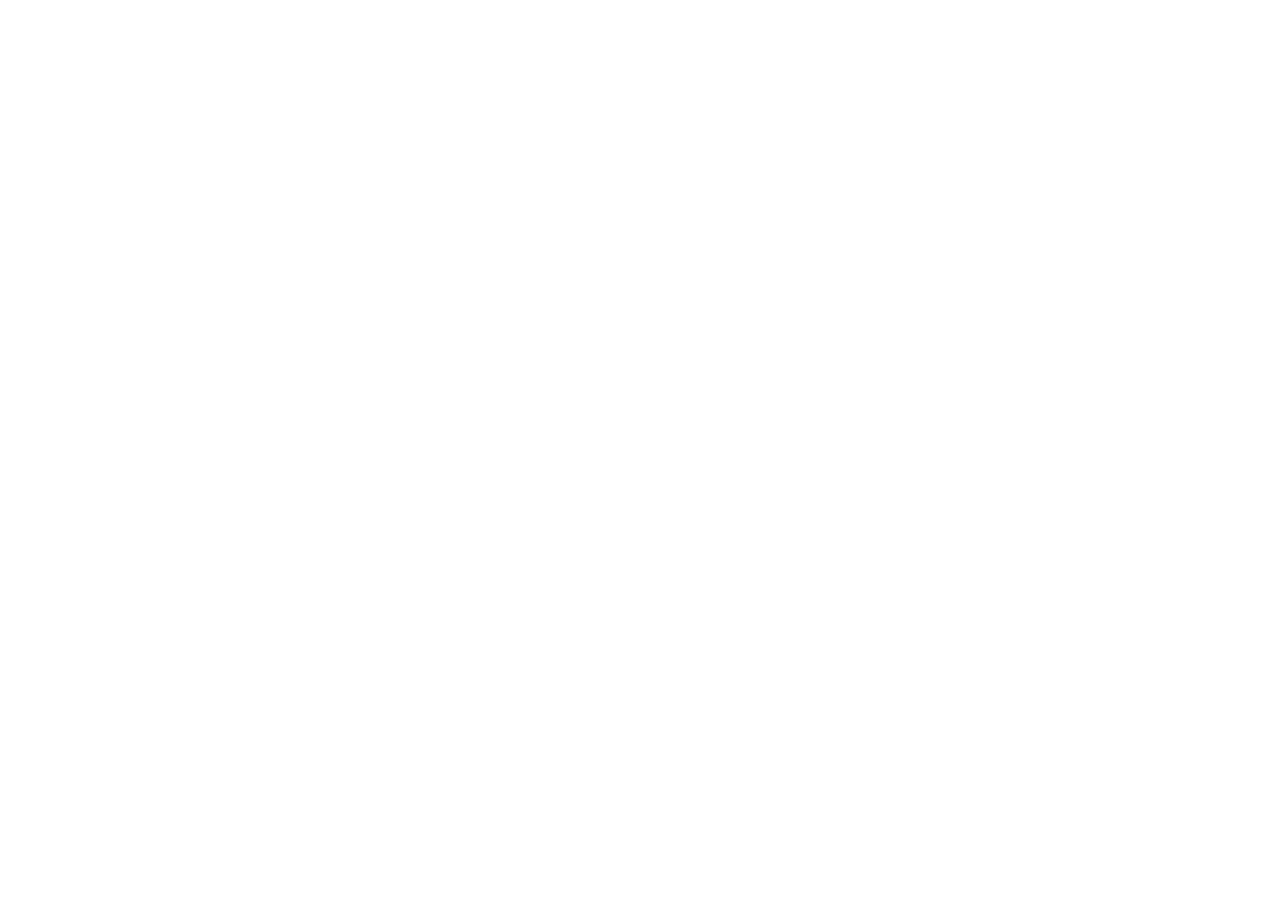
==== play-video.html @ facead59 "inatial play video" ====
<!DOCTYPE html>
<html lang="en">
<head>
    <meta charset="UTF-8">
    <meta http-equiv="X-UA-Compatible" content="IE=edge">
    <meta name="viewport" content="width=device-width, initial-scale=1.0">
    <title>Play Video by vidtube.com</title>

    <!-- ------css sit------- -->
    <link rel="stylesheet" href="style.css">
    <!-- ------css sit------- -->
</head>
<body>
    
</body>
</html>
---- style.css ----
*{
    margin: 0;
    padding: 0;
    font-family: 'poppins', sans-serif;
    box-sizing: border-box;
}
a{
    text-decoration: none;
    color: #5a5a5a;
}
img{
    cursor: pointer;
}

.common-flex{
    display: flex;
    align-items: center;
}
/* ------nav style start here------ */
header{
    position: fixed;
    width: 100%;
}

nav{
    display: flex;
    align-items: center;
    padding: 10px 2%;
    justify-content: space-between;
    top: 0;
    z-index: 100;   
    background: #fff;
    box-shadow: 0 0 10px rgba(0, 0, 0, 0.2);
}
.nav-right img{
    width: 22px;
    margin-right: 10px;
}
.nav-right .user-img{
    width: 35px;
    border-radius: 50%;
    margin-right: 0;
}
.nav-left .menu-icon{
    width: 22px;
    margin-right: 25px;
}
.nav-left .logo{
    width: 120px;
}
.nav-medel .mic-icon{
    width: 18px;
}
.nav-medel .serch-box{
    background-color: #5a5a5a;
    margin-right: 15px;
}
.nav-medel .serch-box input{
    width: 350px;
    height: 33px;
    padding: 5px;
    background-color: #fff;
    border: 0;
    outline: 0;  
    margin: 1px 2px;
    font-size: 15px;
    border-radius: 2px;
} 

.nav-medel .serch-box img{
    width: 18px;
    margin: 5px 15px;

}
/* ------nav style end here------ */

/* -------sidebar start--------- */
.sidebar{
    width: 15%;
    height: 100vh;
    position: fixed;
    background: #fff;
    top: 0;
    margin-top: 65px;
    padding-top: 10px;
    margin-left: 15px;
}
.soartcut-links a img{
    width: 20px;
    margin-right: 20px;
}
.soartcut-links a{
    display: flex;
    align-items: center;
    width: fit-content;
    margin-bottom: 20px;
    flex-wrap: wrap;
}
.soartcut-links a:first-child{
    color: #ed3833;
}
.soartcut-links hr{
    border: 0;
    height: 1px;
    background-color: #ccc;
    width: 85%;
}
.subscrivbed-list h3{
    font-size: 13px;
    color: #5a5a5a;
    margin: 20px 0;
}
.subscrivbed-list a{
    display: flex;
    align-items: center;
    width: fit-content;
    margin-bottom: 20px;
    flex-wrap: wrap;
}
.subscrivbed-list a img{
    width: 25px;
    border-radius: 50%;
    margin-right: 15px;
}
.small-sidebar{
    width: 5%;
}
.small-sidebar a p{
    display: none;
}
.small-sidebar h3{
    display: none;
}
.small-sidebar hr{
    width: 50%;
    margin-bottom: 25px;
}
/* -------sidebar end--------- */

/* ---------contener start------ */
.container{
    background-color: #f9f9f9;
    padding-left: 17%;
    padding-right: 2%;
    padding-top: 65px;
    padding-bottom: 20px;
}
.large-container{
    padding-left: 7%;
}
.banner{
    width: 100%;
}
.banner img{
    width: 100%;
    border-radius: 8px;
}
.list-container{
    display: grid;
    grid-column-gap: 16px;
    grid-row-gap: 30px;
    grid-template-columns: repeat(auto-fit, minmax(250px, 1fr));
    margin-top: 15px;
}
.vid-list .thumbnail{
    width: 100%;
    border-radius: 5px;
}
.vid-list .common-flex{
    align-items: flex-start;
    margin-top: 7px;
}
.vid-list .common-flex img{
    width: 35px;
    border-radius: 50%;
    margin-right: 10px;
}
.vid-info{
    color: #5a5a5a;
    font-size: 14px;
}
.vid-info a{
    color: #000;
    font-weight: 600;
    display: block;
    margin-bottom: 5px;
}
/* ---------contener end------ */

/* ----responsive---- */
@media (max-width: 900px){
   
    .container, .large-container{
        padding-left: 7%;
        padding-right: 5%;
    }
    
    .nav-right .user-img{
        display: block;
    }
}
@media (max-width:768px) {
    .menu-icon{
        display: none;
    }
    .sidebar{
        display: none;
    }
    .nav-right img{
        display: none;
    }
}
@media (max-width:668px) {
    
    .nav-medel .serch-box input{
        width: 200px;
        padding: 5px;
       
    } 
    .nav-right img{
        display: block;
    }
}
@media (max-width:560px) {
    
    .nav-medel .serch-box input{
        display: none;
    } 
    .nav-right img{
        display: block;
        width: 17px;
    }
    .nav-left .logo{
        width: 90px;
    }
    .nav-medel .serch-box img{
        display: none;
    }
    .container{
        padding-left: 3%;
    }
    .nav-right .user-img{
        width: 30px;
    }
    .nav-medel .mic-icon{
        width: 15px;
    }
    .container .banner img{
        width: 100%;
        height: 90px;
        border-radius: 3px;
    }
}
/* ----responsive---- */
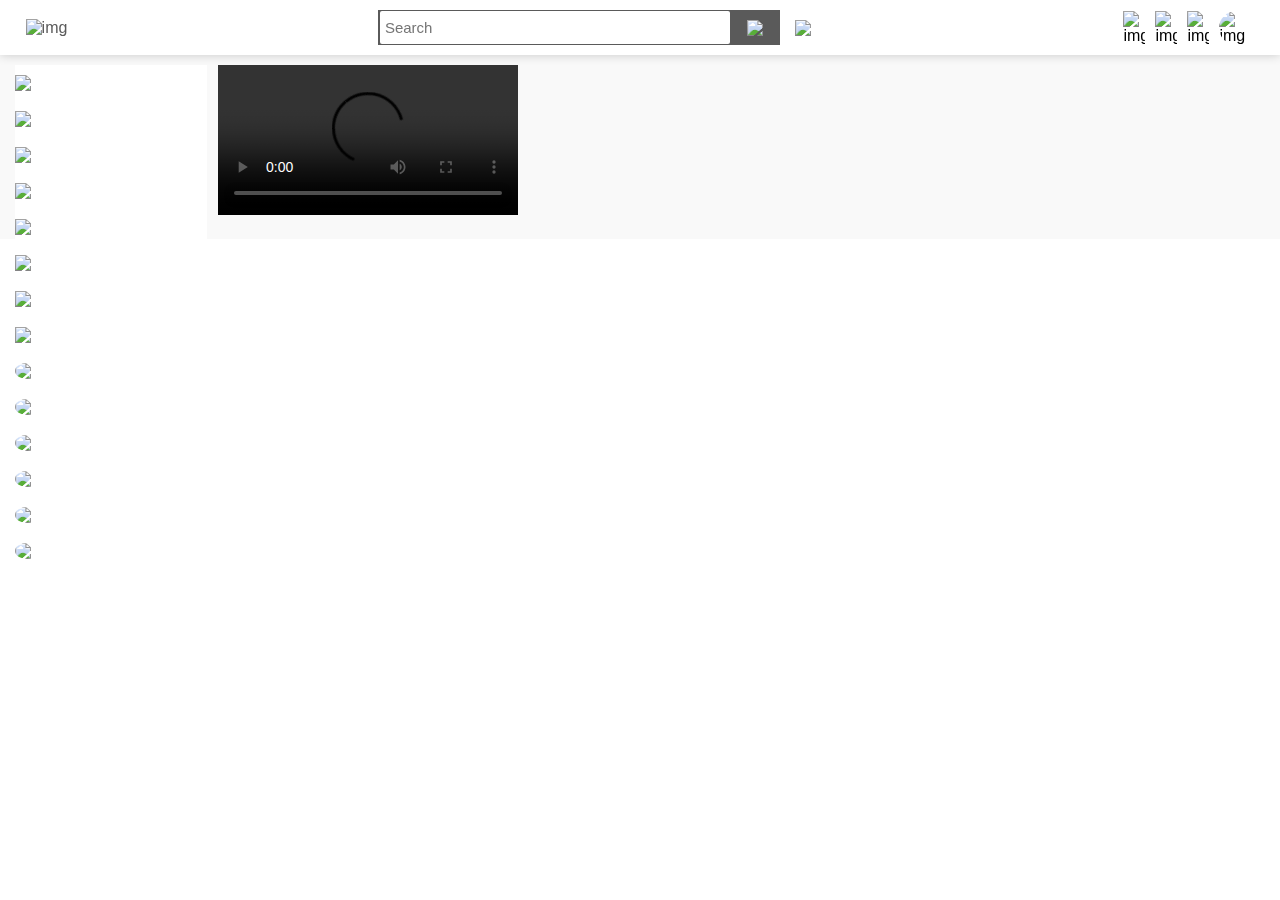
==== commit 42650a2d: "video add" ====
--- a/play-video.html
+++ b/play-video.html
@@ -11,6 +11,99 @@
     <!-- ------css sit------- -->
 </head>
 <body>
-    
+    <header>
+        <nav>
+          <div class="nav-left common-flex">
+           
+            <a href="index.html"
+              ><img src="media/logo.png" alt="img" class="logo"
+            /></a>
+          </div>
+          <div class="nav-medel common-flex">
+            <div class="serch-box common-flex">
+              <input type="text" placeholder="Search" />
+              <img src="media/search.png" />
+            </div>
+            <img src="media/voice-search.png" class="mic-icon" />
+          </div>
+          <div class="nav-right common-flex">
+            <img src="media/upload.png" alt="img" />
+            <img src="media/more.png" alt="img" />
+            <img src="media/notification.png" alt="img" />
+            <img src="media/Jack.png" alt="img" class="user-img" />
+          </div>
+        </nav>
+      </header>
+      <!-- ---------nav end--------- -->
+
+      <main>
+          <!-- -------side bar-------- -->
+          <div class="sidebar">
+            <div class="soartcut-links">
+              <a href="index.html"
+                ><img src="media/home.png" />
+                </a
+              >
+              <a href="#"
+                ><img src="media/explore.png" />
+              </a>
+              <a href="#"
+                ><img src="media/subscriprion.png" />
+              </a>
+              <a href="#"
+                ><img src="media/library.png" />
+              </a>
+              <a href="#"
+                ><img src="media/history.png" />
+              </a>
+              <a href="#"
+                ><img src="media/playlist.png" />
+              </a>
+              <a href="#"
+                ><img src="media/messages.png" />
+              </a>
+              <a href="#"
+                ><img src="media/show-more.png" />
+              </a>
+            
+            </div>
+            <div class="subscrivbed-list">
+              <a href="#"
+                ><img src="media/simon.png" />
+              </a>
+              <a href="#"
+                ><img src="media/tom.png" />
+              </a>
+              <a href="#"
+                ><img src="media/megan.png" />
+              </a>
+              <a href="#"
+                ><img src="media/cameron.png" />
+              </a>
+              <a href="#"
+                ><img src="media/Jack.png" />
+              </a>
+              <a href="#"
+                ><img src="media/tom.png" />
+              </a>
+            </div>
+          </div>
+          <!-- -------side bar-------- -->
+
+          <!-- --------main content-------- -->
+          <div class="container">
+              <div class="row">
+                  <div class="play-video">
+                      <video src="media/video.mp4" type="video/mp4" controls autoplay></video>
+                  </div>
+              </div>
+          </div>
+          <!-- --------main content-------- -->
+      </main>
+
+      <!-- -------javascript-------- -->
+        <script src="script.js"></script>
+      <!-- -------javascript-------- -->
+  
 </body>
 </html>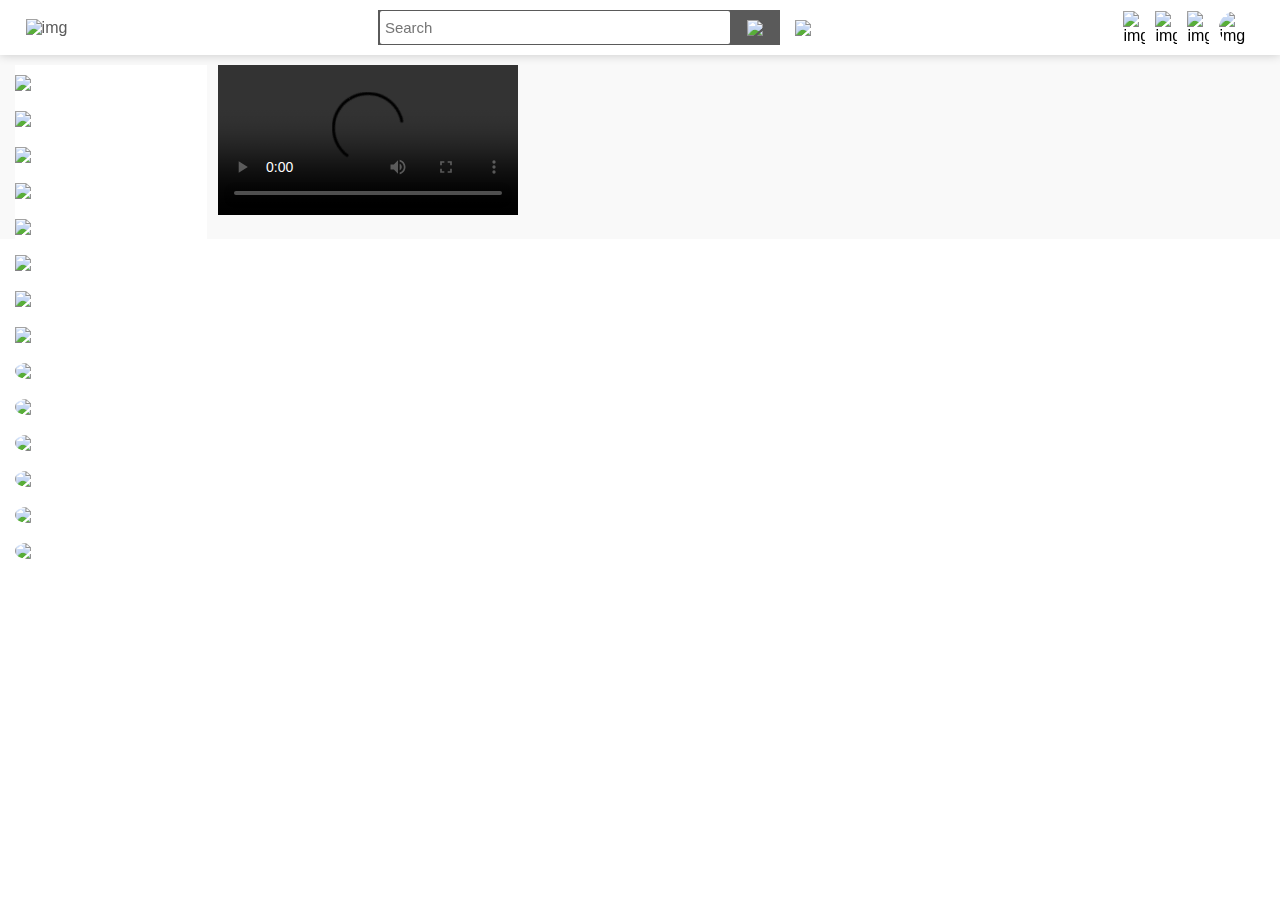
==== commit 90153371: "add play-conteniar and 2 div in row class" ====
--- a/play-video.html
+++ b/play-video.html
@@ -38,7 +38,7 @@
 
       <main>
           <!-- -------side bar-------- -->
-          <div class="sidebar">
+          <div class="sidebar play-saidbar">
             <div class="soartcut-links">
               <a href="index.html"
                 ><img src="media/home.png" />
@@ -91,11 +91,12 @@
           <!-- -------side bar-------- -->
 
           <!-- --------main content-------- -->
-          <div class="container">
+          <div class="container play-container">
               <div class="row">
                   <div class="play-video">
                       <video src="media/video.mp4" type="video/mp4" controls autoplay></video>
                   </div>
+                  <div class="right-saidbar"></div>
               </div>
           </div>
           <!-- --------main content-------- -->
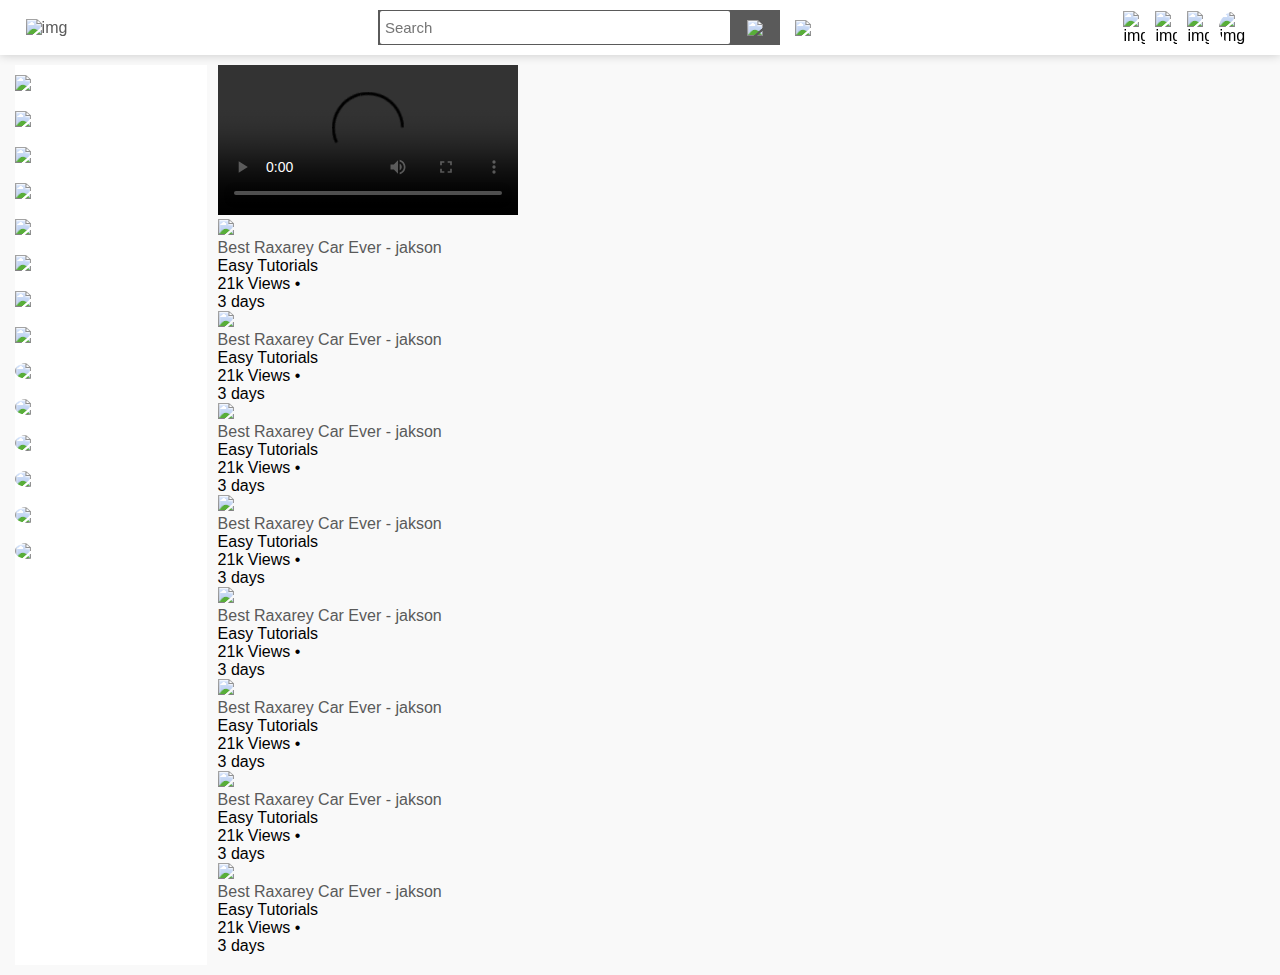
==== commit c9171659: "fleaf said-video-list and ripet 8 time" ====
--- a/play-video.html
+++ b/play-video.html
@@ -1,110 +1,177 @@
 <!DOCTYPE html>
 <html lang="en">
+
 <head>
-    <meta charset="UTF-8">
-    <meta http-equiv="X-UA-Compatible" content="IE=edge">
-    <meta name="viewport" content="width=device-width, initial-scale=1.0">
-    <title>Play Video by vidtube.com</title>
+  <meta charset="UTF-8">
+  <meta http-equiv="X-UA-Compatible" content="IE=edge">
+  <meta name="viewport" content="width=device-width, initial-scale=1.0">
+  <title>Play Video by vidtube.com</title>
 
-    <!-- ------css sit------- -->
-    <link rel="stylesheet" href="style.css">
-    <!-- ------css sit------- -->
+  <!-- ------css sit------- -->
+  <link rel="stylesheet" href="style.css">
+  <!-- ------css sit------- -->
 </head>
+
 <body>
-    <header>
-        <nav>
-          <div class="nav-left common-flex">
-           
-            <a href="index.html"
-              ><img src="media/logo.png" alt="img" class="logo"
-            /></a>
-          </div>
-          <div class="nav-medel common-flex">
-            <div class="serch-box common-flex">
-              <input type="text" placeholder="Search" />
-              <img src="media/search.png" />
-            </div>
-            <img src="media/voice-search.png" class="mic-icon" />
-          </div>
-          <div class="nav-right common-flex">
-            <img src="media/upload.png" alt="img" />
-            <img src="media/more.png" alt="img" />
-            <img src="media/notification.png" alt="img" />
-            <img src="media/Jack.png" alt="img" class="user-img" />
-          </div>
-        </nav>
-      </header>
-      <!-- ---------nav end--------- -->
+  <header>
+    <nav>
+      <div class="nav-left common-flex">
 
-      <main>
-          <!-- -------side bar-------- -->
-          <div class="sidebar play-saidbar">
-            <div class="soartcut-links">
-              <a href="index.html"
-                ><img src="media/home.png" />
-                </a
-              >
+        <a href="index.html"><img src="media/logo.png" alt="img" class="logo" /></a>
+      </div>
+      <div class="nav-medel common-flex">
+        <div class="serch-box common-flex">
+          <input type="text" placeholder="Search" />
+          <img src="media/search.png" />
+        </div>
+        <img src="media/voice-search.png" class="mic-icon" />
+      </div>
+      <div class="nav-right common-flex">
+        <img src="media/upload.png" alt="img" />
+        <img src="media/more.png" alt="img" />
+        <img src="media/notification.png" alt="img" />
+        <img src="media/Jack.png" alt="img" class="user-img" />
+      </div>
+    </nav>
+  </header>
+  <!-- ---------nav end--------- -->
+
+  <main>
+    <!-- -------side bar-------- -->
+    <div class="sidebar play-saidbar">
+      <div class="soartcut-links">
+        <a href="index.html"><img src="media/home.png" />
+        </a>
+        <a href="#"><img src="media/explore.png" />
+        </a>
+        <a href="#"><img src="media/subscriprion.png" />
+        </a>
+        <a href="#"><img src="media/library.png" />
+        </a>
+        <a href="#"><img src="media/history.png" />
+        </a>
+        <a href="#"><img src="media/playlist.png" />
+        </a>
+        <a href="#"><img src="media/messages.png" />
+        </a>
+        <a href="#"><img src="media/show-more.png" />
+        </a>
+
+      </div>
+      <div class="subscrivbed-list">
+        <a href="#"><img src="media/simon.png" />
+        </a>
+        <a href="#"><img src="media/tom.png" />
+        </a>
+        <a href="#"><img src="media/megan.png" />
+        </a>
+        <a href="#"><img src="media/cameron.png" />
+        </a>
+        <a href="#"><img src="media/Jack.png" />
+        </a>
+        <a href="#"><img src="media/tom.png" />
+        </a>
+      </div>
+    </div>
+    <!-- -------side bar-------- -->
+
+    <!-- --------main content-------- -->
+    <div class="container play-container">
+      <div class="row">
+        <div class="play-video">
+          <video src="media/video.mp4" type="video/mp4" controls autoplay></video>
+        </div>
+        <div class="right-saidbar">
+          <div class="said-video-list">
+            <a href="#" class="small-tamnel"><img src="media/thumbnail7.png"></a>
+            <div class="side-video-info">
               <a href="#"
-                ><img src="media/explore.png" />
-              </a>
-              <a href="#"
-                ><img src="media/subscriprion.png" />
-              </a>
-              <a href="#"
-                ><img src="media/library.png" />
-              </a>
-              <a href="#"
-                ><img src="media/history.png" />
-              </a>
-              <a href="#"
-                ><img src="media/playlist.png" />
-              </a>
-              <a href="#"
-                ><img src="media/messages.png" />
-              </a>
-              <a href="#"
-                ><img src="media/show-more.png" />
-              </a>
-            
-            </div>
-            <div class="subscrivbed-list">
-              <a href="#"
-                ><img src="media/simon.png" />
-              </a>
-              <a href="#"
-                ><img src="media/tom.png" />
-              </a>
-              <a href="#"
-                ><img src="media/megan.png" />
-              </a>
-              <a href="#"
-                ><img src="media/cameron.png" />
-              </a>
-              <a href="#"
-                ><img src="media/Jack.png" />
-              </a>
-              <a href="#"
-                ><img src="media/tom.png" />
-              </a>
+                  >Best Raxarey Car Ever - jakson</a
+                >
+                <p>Easy Tutorials</p>
+                <p>21k Views &bull;<br>3 days</p>
             </div>
           </div>
-          <!-- -------side bar-------- -->
+          <div class="said-video-list">
+            <a href="#" class="small-tamnel"><img src="media/thumbnail6.png"></a>
+            <div class="side-video-info">
+              <a href="#"
+                  >Best Raxarey Car Ever - jakson</a
+                >
+                <p>Easy Tutorials</p>
+                <p>21k Views &bull;<br>3 days</p>
+            </div>
+          </div>
+          <div class="said-video-list">
+            <a href="#" class="small-tamnel"><img src="media/thumbnail5.png"></a>
+            <div class="side-video-info">
+              <a href="#"
+                  >Best Raxarey Car Ever - jakson</a
+                >
+                <p>Easy Tutorials</p>
+                <p>21k Views &bull;<br>3 days</p>
+            </div>
+          </div>
+          <div class="said-video-list">
+            <a href="#" class="small-tamnel"><img src="media/thumbnail4.png"></a>
+            <div class="side-video-info">
+              <a href="#"
+                  >Best Raxarey Car Ever - jakson</a
+                >
+                <p>Easy Tutorials</p>
+                <p>21k Views &bull;<br>3 days</p>
+            </div>
+          </div>
+          <div class="said-video-list">
+            <a href="#" class="small-tamnel"><img src="media/thumbnail3.png"></a>
+            <div class="side-video-info">
+              <a href="#"
+                  >Best Raxarey Car Ever - jakson</a
+                >
+                <p>Easy Tutorials</p>
+                <p>21k Views &bull;<br>3 days</p>
+            </div>
+          </div>
+          <div class="said-video-list">
+            <a href="#" class="small-tamnel"><img src="media/thumbnail2.png"></a>
+            <div class="side-video-info">
+              <a href="#"
+                  >Best Raxarey Car Ever - jakson</a
+                >
+                <p>Easy Tutorials</p>
+                <p>21k Views &bull;<br>3 days</p>
+            </div>
+          </div>
+          <div class="said-video-list">
+            <a href="#" class="small-tamnel"><img src="media/thumbnail1.png"></a>
+            <div class="side-video-info">
+              <a href="#"
+                  >Best Raxarey Car Ever - jakson</a
+                >
+                <p>Easy Tutorials</p>
+                <p>21k Views &bull;<br>3 days</p>
+            </div>
+          </div>
+          <div class="said-video-list">
+            <a href="#" class="small-tamnel"><img src="media/thumbnail8.png"></a>
+            <div class="side-video-info">
+              <a href="#"
+                  >Best Raxarey Car Ever - jakson</a
+                >
+                <p>Easy Tutorials</p>
+                <p>21k Views &bull;<br>3 days</p>
+            </div>
+          </div>
+        </div>
+      </div>
+    </div>
+    <!-- --------main content-------- -->
+  </main>
 
-          <!-- --------main content-------- -->
-          <div class="container play-container">
-              <div class="row">
-                  <div class="play-video">
-                      <video src="media/video.mp4" type="video/mp4" controls autoplay></video>
-                  </div>
-                  <div class="right-saidbar"></div>
-              </div>
-          </div>
-          <!-- --------main content-------- -->
-      </main>
+  <!-- -------javascript-------- -->
+  <script src="script.js"></script>
+  <!-- -------javascript-------- -->
 
-      <!-- -------javascript-------- -->
-        <script src="script.js"></script>
-      <!-- -------javascript-------- -->
-  
 </body>
-</html>+
+</html>
